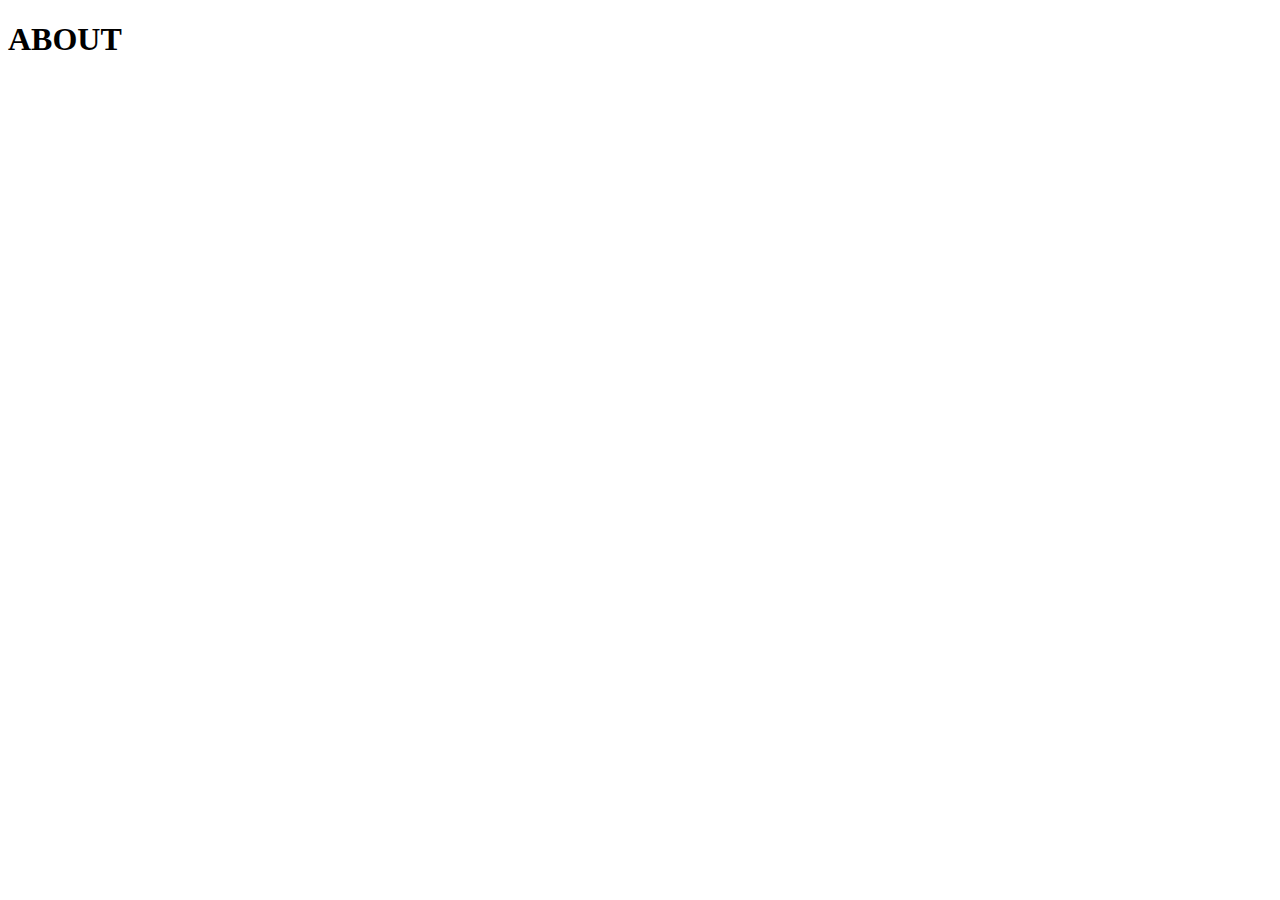
==== about.html @ 06e8f552 "added links to nav" ====
<!DOCTYPE html>
<html lang="en">
<head>
    <meta charset="UTF-8">
    <meta name="viewport" content="width=device-width, initial-scale=1.0">
    <title>About</title>
</head>
<body>
    <h1> ABOUT </h1>
</body>
</html>
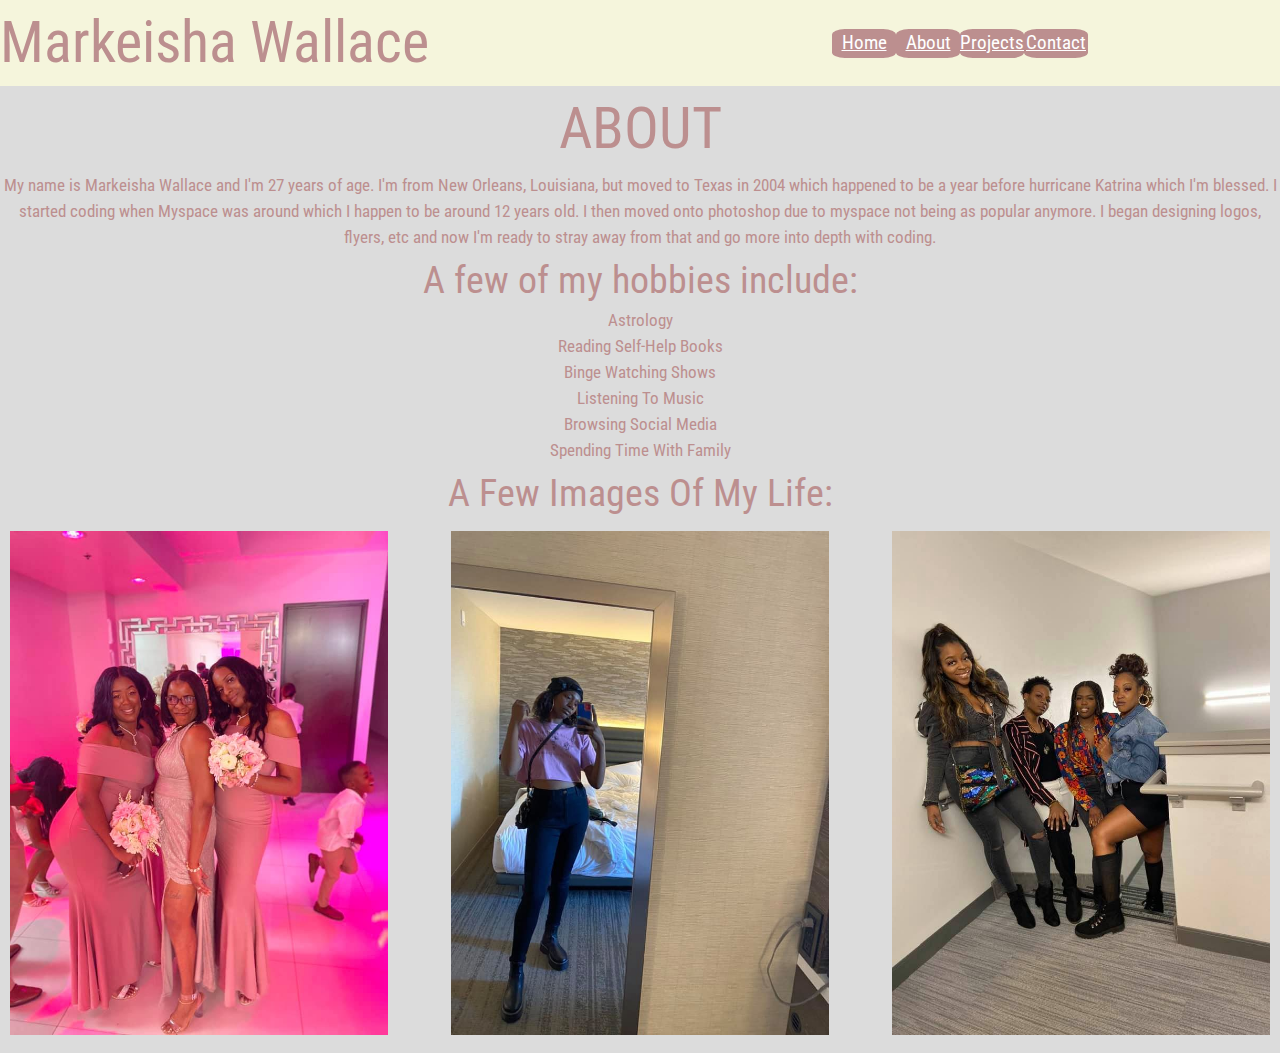
==== commit 6088f23c: "contact page" ====
--- a/about.html
+++ b/about.html
@@ -4,8 +4,47 @@
     <meta charset="UTF-8">
     <meta name="viewport" content="width=device-width, initial-scale=1.0">
     <title>About</title>
+    <link rel="stylesheet" href="style/about.css">
+    <link rel="preconnect" href="https://fonts.googleapis.com">
+<link rel="preconnect" href="https://fonts.gstatic.com" crossorigin>
+<link href="https://fonts.googleapis.com/css2?family=Roboto+Condensed&display=swap" rel="stylesheet">
 </head>
 <body>
+    <header>
+        <nav>
+            <div class="my-name">
+                <h1>Markeisha Wallace</h1>
+            </div>
+            <div class="links">
+                <a class="home" href="/index.html">Home</a>
+                <a class="about" href="/about.html">About</a>
+                <a class="projects" href="/projects.html">Projects</a>
+                <a class="contact" href="/contact.html">Contact</a>
+            </div>                 
+        </nav>    
+    </header>
     <h1> ABOUT </h1>
+    <p> My name is Markeisha Wallace and I'm 27 years of age. I'm from New Orleans, Louisiana, but moved to Texas in 2004 which happened to be a year before hurricane Katrina which I'm blessed. I started coding when Myspace was around which I happen to be around 12 years old. I then moved onto photoshop due to myspace not being as popular anymore. I began designing logos, flyers, etc and now I'm ready to stray away from that and go more into depth with coding.</p>
+    <h2>A few of my hobbies include:</h2>
+    <ul>
+        <li>Astrology</li>
+        <li>Reading Self-Help Books</li>
+        <li>Binge Watching Shows</li>
+        <li>Listening To Music</li>
+        <li>Browsing Social Media</li>
+        <li>Spending Time With Family</li>
+    </ul>
+    <h2>A Few Images Of My Life:</h2>
+    <div class="photos">
+        <div class="pic picOne">
+            <img src="/images/109146557_10216288757395102_3232178587107068820_n.jpg" alt="my mother, in-law and me at my brother's wedding..pretty in pink!">
+        </div>
+        <div class="pic picTwo">
+            <img src="images/152091893_3738207309569018_1611502360988190739_n.jpg" alt="mirror picture">
+        </div>
+        <div class="pic picFour">
+            <img src="images/84071016_10104617850897084_7525332209297784832_n.jpg" alt="my sisters and I in atlanta on a staircase">
+        </div>
+    </div>
 </body>
 </html>--- a/style/about.css
+++ b/style/about.css
@@ -0,0 +1,118 @@
+html, body, div, span, applet, object, iframe,
+h1, h2, h3, h4, h5, h6, p, blockquote, pre,
+a, abbr, acronym, address, big, cite, code,
+del, dfn, em, img, ins, kbd, q, s, samp,
+small, strike, strong, sub, sup, tt, var,
+b, u, i, center,
+dl, dt, dd, ol, ul, li,
+fieldset, form, label, legend,
+table, caption, tbody, tfoot, thead, tr, th, td,
+article, aside, canvas, details, embed, 
+figure, figcaption, footer, header, hgroup, 
+menu, nav, output, ruby, section, summary,
+time, mark, audio, video {
+	margin: 0;
+	padding: 0;
+	font-size: 100%;
+	font: inherit;
+	vertical-align: baseline;
+}
+/* HTML5 display-role reset for older browsers */
+article, aside, details, figcaption, figure, 
+footer, header, hgroup, menu, nav, section {
+	display: block;
+}
+* {
+    box-sizing: border-box;
+    padding: 0;
+    margin: 0;
+    max-width: 100%;
+   
+}
+html {
+    font-size: 60%;
+}
+body {
+    font-size: 1.8rem;
+    background-color: gainsboro;
+    color: rosybrown;
+    line-height: 1.5;
+    font-family: 'Roboto Condensed', sans-serif;
+}
+h1 {
+    font-size: 6rem;
+}
+button {
+    font-size: 1.6rem;
+    padding: 2% 4%;
+}
+/* header section styling*/
+nav {
+    background-color: beige;
+    display: flex;
+    justify-content: space-between;
+    width: 100%;
+    top: 0
+    z-index: 999%;
+}
+.name {
+    width: 50%;
+}
+.links {
+    width: 50%;
+    display: flex;
+    justify-content: center;
+    align-items: center;
+}
+.about, .contact, .projects, .home {
+    text-align: center;
+    width: 10%;
+    font-size: 2rem;
+    border-radius: 20%;
+    color: white;
+    background-color: rosybrown;
+}
+h1 {
+    font-size: 6rem;
+    text-align: center;
+}
+p {
+    align-items: center;
+    text-align: center;
+}
+h2 {
+    text-align: center;
+    font-size: 4rem;
+}
+ul {
+    text-align: center;
+}
+
+/* image styling section */
+.photos {
+    display: flex;
+    justify-content: space-between;
+    margin: 0 auto;
+    padding: 10px;
+}
+.pic {
+    width: 30%;
+    height: 30%;
+}
+
+
+/* footer styling section */
+footer {
+    background-color: beige;
+}
+.contact-btn {
+    display: flex;
+    align-items: center;
+    justify-content: center;
+}
+footer a {
+    color: white;
+    background-color: rosybrown;
+    border-radius: 10%;
+    padding: 2%;
+}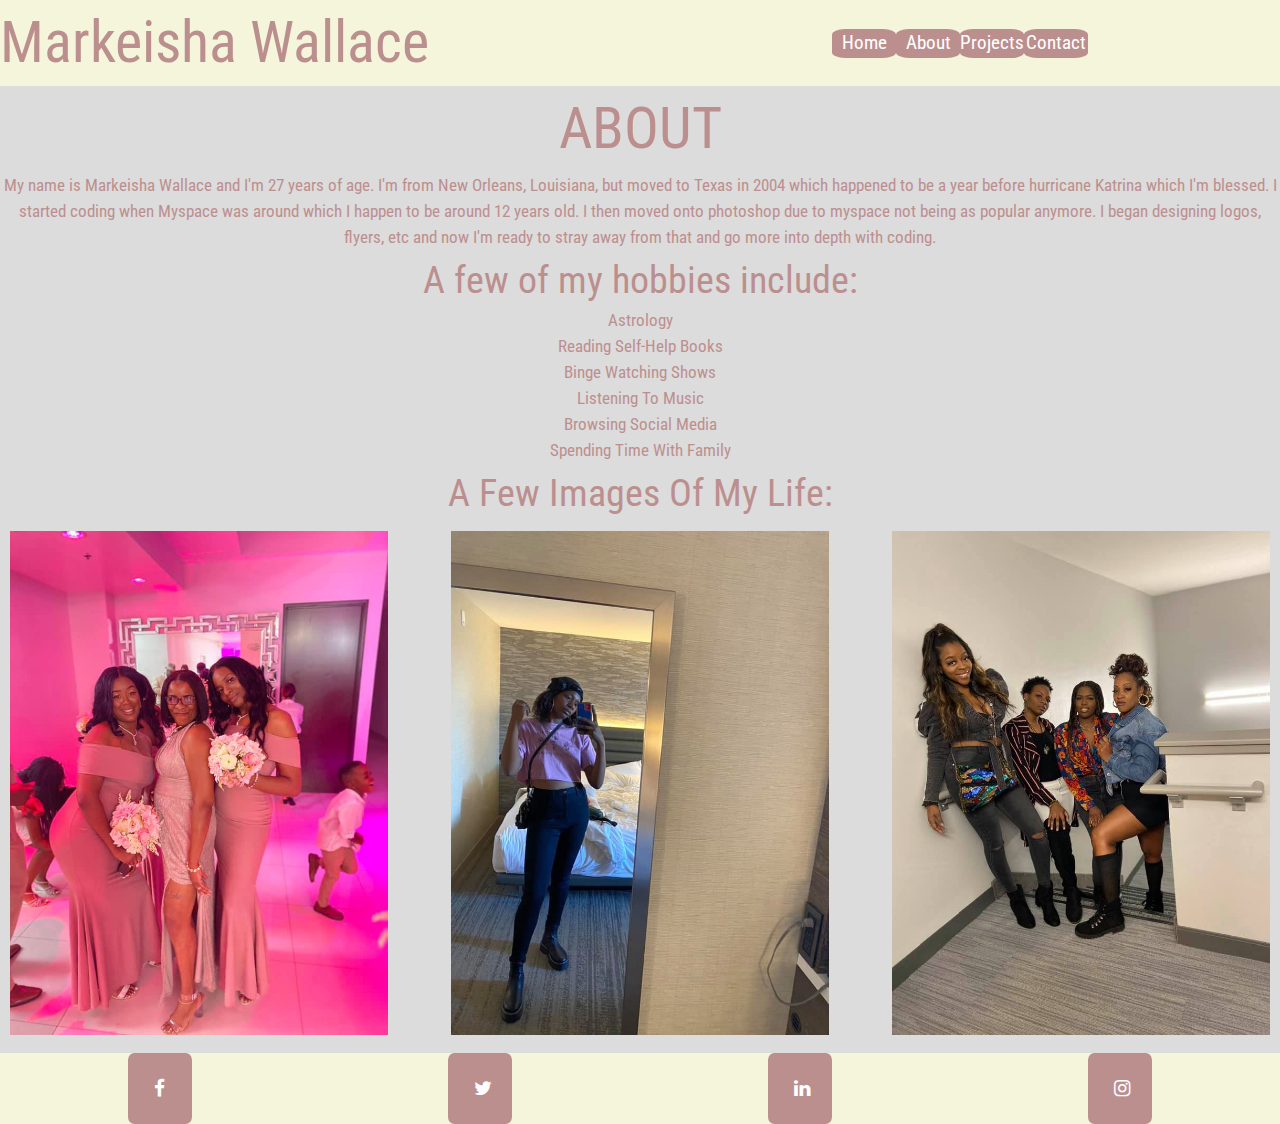
==== commit 2c1a02a0: "Merge a769975bda3e0242d6f7643ca80554db46722fdd into 9ee5ec3b364f4053156daab997c01f63239335be" ====
--- a/about.html
+++ b/about.html
@@ -8,6 +8,8 @@
     <link rel="preconnect" href="https://fonts.googleapis.com">
 <link rel="preconnect" href="https://fonts.gstatic.com" crossorigin>
 <link href="https://fonts.googleapis.com/css2?family=Roboto+Condensed&display=swap" rel="stylesheet">
+<!--Icon library-->
+<link rel="stylesheet" href="https://cdnjs.cloudflare.com/ajax/libs/font-awesome/4.7.0/css/font-awesome.min.css">
 </head>
 <body>
     <header>
@@ -46,5 +48,13 @@
             <img src="images/84071016_10104617850897084_7525332209297784832_n.jpg" alt="my sisters and I in atlanta on a staircase">
         </div>
     </div>
+    <footer>
+        <div class="icons">
+            <a href="facebook.com/iammarkeisha" class="fa fa-facebook"></a>
+            <a href="twitter.com/markeisharw" class="fa fa-twitter"></a>
+            <a href="https://www.linkedin.com/in/markeisha-wallace-726871ab/" class="fa fa-linkedin"></a>
+            <a href="instagram.com/xokeixo" class="fa fa-instagram"></a>
+        </div>
+        </footer>
 </body>
 </html>--- a/style/about.css
+++ b/style/about.css
@@ -55,6 +55,9 @@
     top: 0
     z-index: 999%;
 }
+.links a {
+    text-decoration: none;
+}
 .name {
     width: 50%;
 }
@@ -105,14 +108,32 @@
 footer {
     background-color: beige;
 }
-.contact-btn {
-    display: flex;
-    align-items: center;
-    justify-content: center;
-}
 footer a {
     color: white;
     background-color: rosybrown;
     border-radius: 10%;
     padding: 2%;
+    display: flex;
+    justify-content: space-between;
+}
+.icons {
+    display: flex;
+    justify-content: center;
+    font-size: 2rem;
+    justify-content: space-around;
+    height: 10%;
+}
+footer a:hover {
+    background-color: beige;
+    color: rosybrown;
+    transition: 2s;
+}
+.fa {
+    display: flex;
+    justify-content: center;
+    align-items: center;
+    align-content: center;
+    text-decoration: none;
+    width: 5%;
+    height: 10%;
 }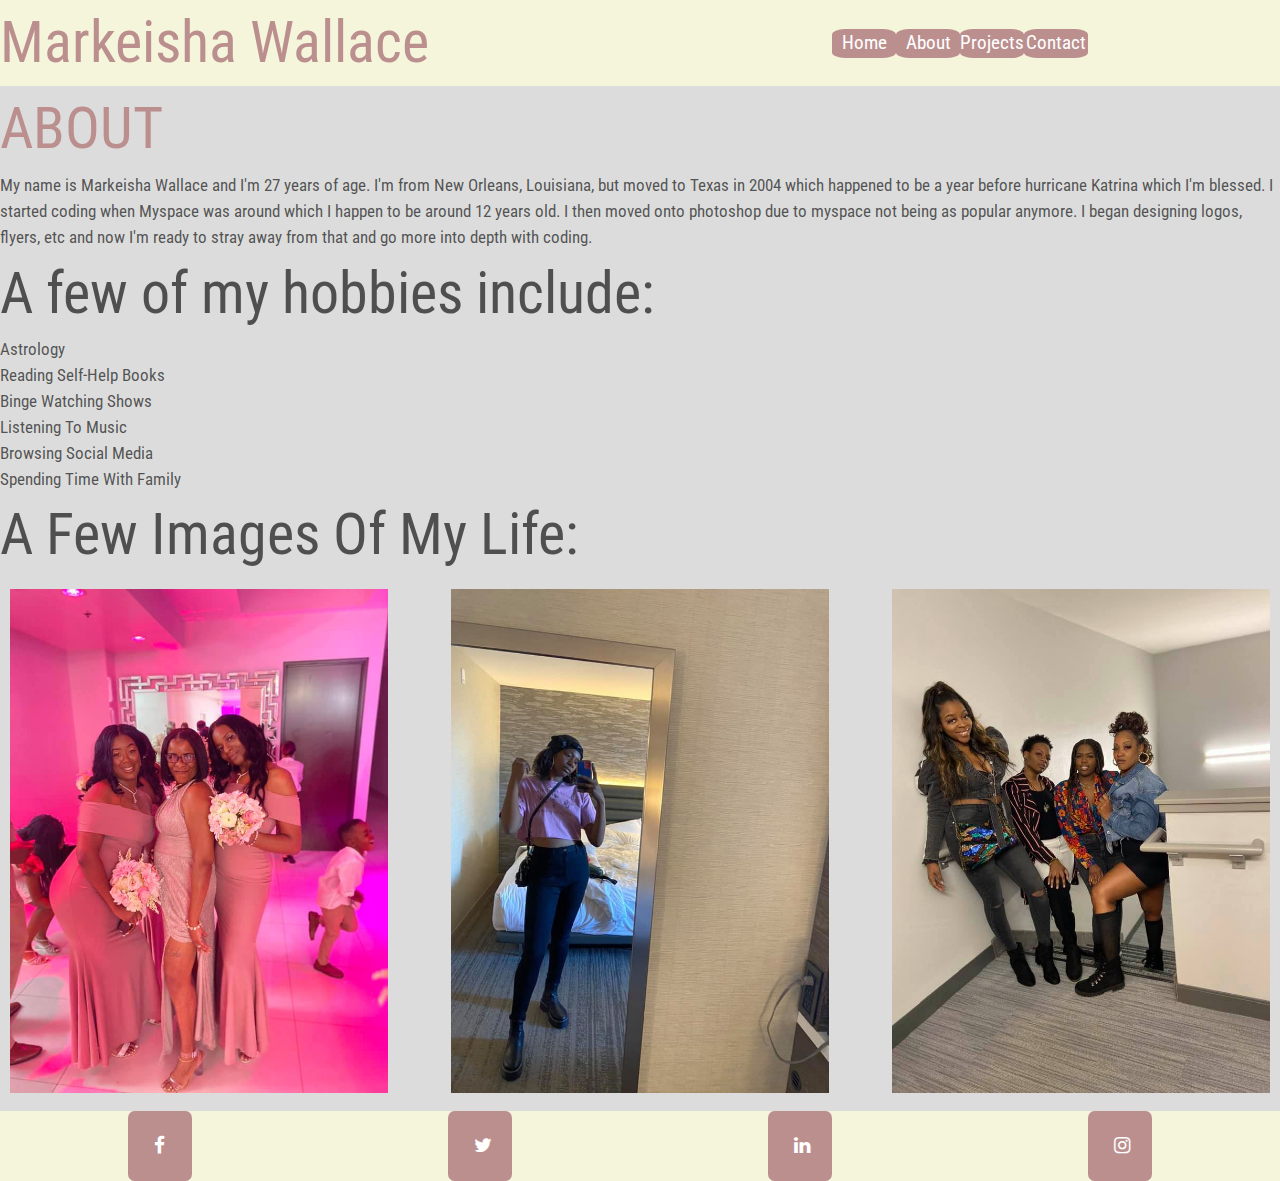
==== commit 568cd52b: "made 1 spreadsheet for everything" ====
--- a/about.html
+++ b/about.html
@@ -4,7 +4,7 @@
     <meta charset="UTF-8">
     <meta name="viewport" content="width=device-width, initial-scale=1.0">
     <title>About</title>
-    <link rel="stylesheet" href="style/about.css">
+    <link rel="stylesheet" href="style/index.css">
     <link rel="preconnect" href="https://fonts.googleapis.com">
 <link rel="preconnect" href="https://fonts.gstatic.com" crossorigin>
 <link href="https://fonts.googleapis.com/css2?family=Roboto+Condensed&display=swap" rel="stylesheet">
--- a/style/index.css
+++ b/style/index.css
@@ -0,0 +1,227 @@
+html, body, div, span, applet, object, iframe,
+h1, h2, h3, h4, h5, h6, p, blockquote, pre,
+a, abbr, acronym, address, big, cite, code,
+del, dfn, em, img, ins, kbd, q, s, samp,
+small, strike, strong, sub, sup, tt, var,
+b, u, i, center,
+dl, dt, dd, ol, ul, li,
+fieldset, form, label, legend,
+table, caption, tbody, tfoot, thead, tr, th, td,
+article, aside, canvas, details, embed, 
+figure, figcaption, footer, header, hgroup, 
+menu, nav, output, ruby, section, summary,
+time, mark, audio, video {
+	margin: 0;
+	padding: 0;
+	font-size: 100%;
+	font: inherit;
+	vertical-align: baseline;
+}
+/* HTML5 display-role reset for older browsers */
+article, aside, details, figcaption, figure, 
+footer, header, hgroup, menu, nav, section {
+	display: block;
+}
+@media (min-width: 600px) {
+    .column {
+      width: 50%;
+    }
+* {
+    box-sizing: border-box;
+    padding: 0;
+    margin: 0;
+    max-width: 100%;
+   
+}
+html {
+    font-size: 60%;
+}
+body {
+    font-size: 1.8rem;
+    background-color: gainsboro;
+    color: rgba(0, 0, 0, 0.644);
+    line-height: 1.5;
+    font-family: 'Roboto Condensed', sans-serif;
+}
+h1 {
+    color: rosybrown;
+    font-size: 6rem;
+}
+button {
+    font-size: 1.6rem;
+    padding: 2% 4%;
+}
+
+/* header section styling*/
+nav {
+    background-color: beige;
+    display: flex;
+    justify-content: space-between;
+    width: 100%;
+    top: 0
+    z-index: 999%;
+}
+nav a:hover {
+    color: rosybrown;
+    background-color: beige;
+}
+.name {
+    width: 50%;
+}
+.links {
+    width: 50%;
+    display: flex;
+    justify-content: center;
+    align-items: center;
+}
+.links a {
+    text-decoration: none;
+}
+.about, .contact, .projects, .home {
+    text-align: center;
+    width: 10%;
+    font-size: 2rem;
+    border-radius: 20%;
+    color: white;
+    background-color: rosybrown;
+}
+h2 {
+    font-size: 6rem;
+}
+
+/*top section styling*/
+.title {
+    display: flex;
+    flex-direction: column;
+    background-image: url("https://picsum.photos/536/354");
+    background-repeat: no-repeat;
+    background-size:contain;
+    background-position: center;
+    height: 90vh;
+    background-position: bottom;
+    justify-content: center;
+    text-align: center;
+}
+.title a {
+    text-decoration: none;
+}
+.name {
+    display: flex;
+    margin-top: -4%;
+    width: 90%;
+    margin-left: 18%;
+}
+.my-projects {
+    display: flex;
+    justify-content: center;
+    align-items: center;
+    align-content: center;
+    font-size: 4rem;
+    height: 10%;
+    width: 15%;
+    border-radius: 5%; 
+    margin-left: 43%;
+    margin-top: -3%;
+    background-color: rosybrown;
+}
+.my-projects:hover {
+    background-color: palevioletred;
+    transition: 2s;
+}
+/* images styling section */
+.parent {
+    display: flex;
+    justify-content: space-between;
+    flex-wrap: wrap;
+    align-items: center;
+    align-content: center;
+    padding: 1%;
+    
+}
+.pic {
+    width: 30%;
+    height: 20%;
+}
+
+/* contact me section styling */
+.container {
+    display: flex;
+    flex-wrap: nowrap;
+    align-items: center;
+    align-content: center;
+}
+.in-touch {
+    width: 30%;
+    padding: 5%;
+}
+.find-me {
+    display: flex;
+    margin: auto;
+    width: 30%;
+}
+.find-me a:hover {
+    color: rosybrown;
+    background: gainsboro;
+    transition: 2s;
+}
+.link {
+    display: inline-flex;
+    justify-content: space-around;
+    align-items: center;
+    align-content: center;
+    font-size: 2rem;
+}
+.linkOne, .linkTwo, .linkThree, .linkFour {
+    background-color: rosybrown;
+    padding: 5%;
+    margin: auto;
+    border-radius: 5%;
+    width: 30%;
+    height: 30%;
+    text-decoration: none;
+}
+/* about.html styling section */
+.photos {
+    display: flex;
+    justify-content: space-between;
+    margin: 0 auto;
+    padding: 10px;
+}
+.pic {
+    max-width: 30%;
+    max-height: 30%;
+}
+
+/* footer styling section */
+footer {
+    background-color: beige;
+}
+footer a {
+    color: white;
+    background-color: rosybrown;
+    border-radius: 10%;
+    padding: 2%;
+    display: flex;
+    justify-content: space-between;
+}
+.icons {
+    display: flex;
+    justify-content: center;
+    font-size: 2rem;
+    justify-content: space-around;
+    height: 10%;
+}
+footer a:hover {
+    background-color: beige;
+    color: rosybrown;
+    transition: 2s;
+}
+.fa {
+    display: flex;
+    justify-content: center;
+    align-items: center;
+    align-content: center;
+    text-decoration: none;
+    width: 5%;
+    height: 10%;
+}
